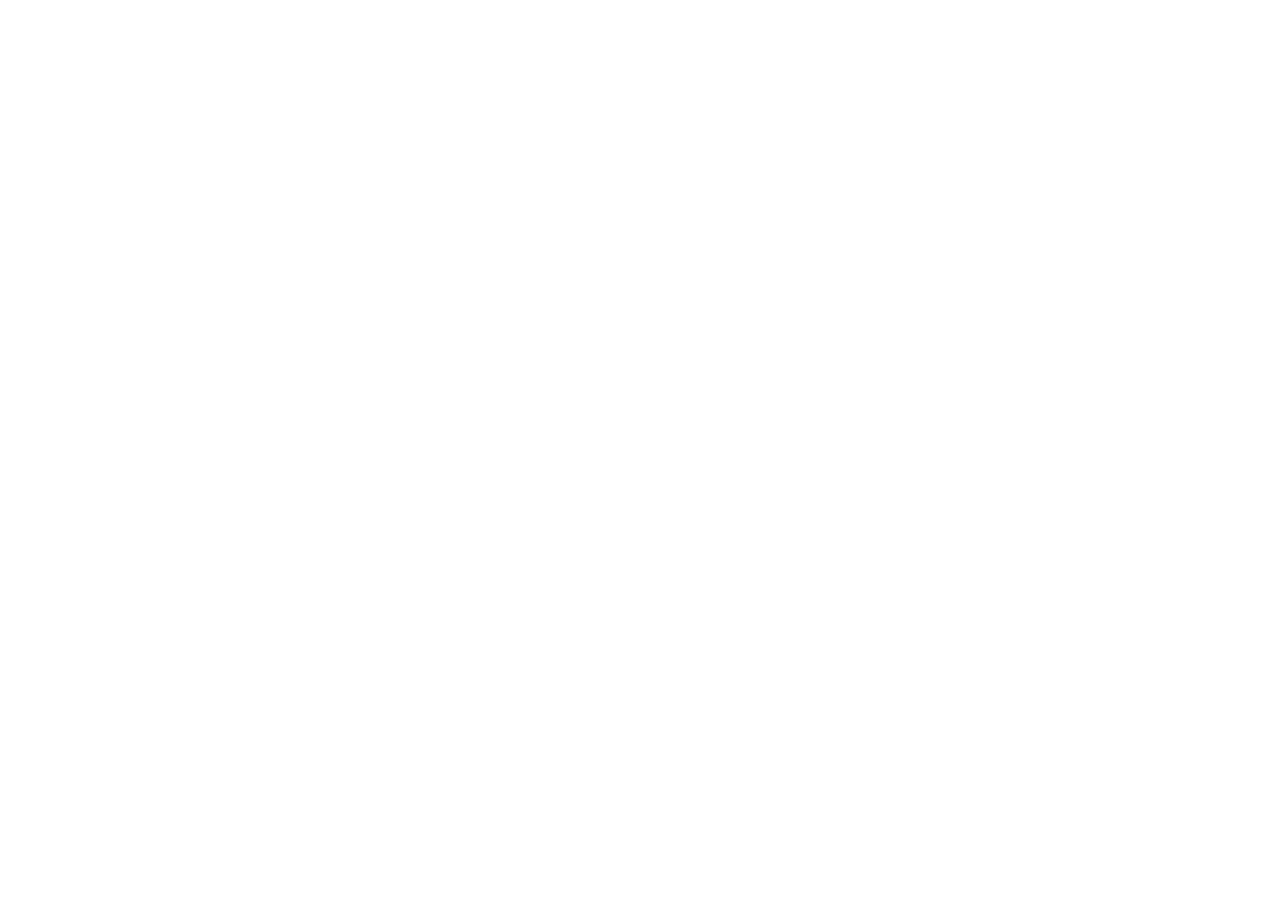
==== lahan/index.html @ f1f84209 "readme" ====
<html>
<head>
  <meta charset="utf-8">
  <meta name="viewport" content="initial-scale=1, maximum-scale=1, user-scalable=no">
  <title>ArcGIS JavaScript Tutorials: Add layers to a map</title>
  <style>
    html, body, #viewDiv {
      padding: 0;
      margin: 0;
      height: 100%;
      width: 100%;
    }

  </style>
  <link rel="stylesheet" href="https://js.arcgis.com/4.15/esri/themes/light/main.css">
  <link rel="stylesheet" href="index.css">

</head>
<body>
  <div id="viewDiv">
    <script src="https://js.arcgis.com/4.15/"></script>

  <script>
    require([
      "esri/Map",
      "esri/views/MapView",
      "esri/layers/FeatureLayer",
      "esri/widgets/BasemapToggle",
      "esri/widgets/BasemapGallery",
      "esri/widgets/Search"
    ], function(Map, MapView, FeatureLayer,  BasemapToggle, BasemapGallery, Search) {

      var map = new Map({
//          topo-vector
        basemap: "topo-vector"
      });

      var view = new MapView({
        container: "viewDiv",
        map: map,
        center: [104.053252, 1.130432],
        zoom: 10,
        wkid: 4326
      });

//     // Find address
//
//      view.on("click", function(evt){
//        search.clear();
//        view.popup.clear();
//        if (search.activeSource) {
//          var geocoder = search.activeSource.locator; // World geocode service
//          var params = {
//            location: evt.mapPoint
//          };
//          geocoder.locationToAddress(params)
//            .then(function(response) { // Show the address found
//              var address = response.address;
//            showPopup(address, evt.mapPoint);
//            }, function(err) { // Show no address found
//              showPopup("No address found.", evt.mapPoint);
//                });
//            }
//          });
//
//      function showPopup(address, pt) {
//        view.popup.open({
//          title:  + Math.round(pt.longitude * 100000)/100000 + ", " + Math.round(pt.latitude * 100000)/100000,
//          content: address,
//          location: pt
//        });
//      }

      //popup atribut tabel
      var popupswp = {
        "title": "SWP Daerah",
        "content": "<b>Nama:</b> {NAMOBJ}<br><b>Kode:</b> {FCODE}<br>"
      }

      // input feature layer untuk SWP (polygons)
      var swp = new FeatureLayer({
        url: "https://services8.arcgis.com/IZNPdYBN3NgLcqEF/arcgis/rest/services/Batas_Wilayah_Kerja/FeatureServer/0",
        outFields:["NAMOBJ","FCODE"],
        popupTemplate: popupswp
        });

      map.add(swp, 0);

        //popup atribut tabel
      var popupswp = {
        "title": "Jalan Batam",
        "content": "<b>Nama:</b> {name}<br><b>Panjang:</b> {Panjang}<br>"
      }

      // input feature layer untuk Jalan Batam (polygons)
      var jalanbatam = new FeatureLayer({
        url: "https://services8.arcgis.com/IZNPdYBN3NgLcqEF/arcgis/rest/services/jalan_batam_fix/FeatureServer/0",
        outFields:["name","Panjang"],
        popupTemplate: popupswp
        });

      map.add(jalanbatam, 0);

        //Widget Basemap
        var basemapGallery = new BasemapGallery({
            view: view,
            source: {
                portal: {
                    url: "http://www.arcgis.com",

                    // Load vector tile basemap group
                    useVectorBasemaps: true,
                },
                    }
                        });

//        // Add to the view
//        view.ui.add(basemapGallery, "top-right");

        //Add toggle down
        var basemapToggle = new BasemapToggle({
        view: view,
        secondMap: "hybrid"
        });

        view.ui.add(basemapToggle,"bottom-right");

        // Add Search widget
          var search = new Search({
            view: view
          });
          view.ui.add(search, "top-right"); // Add to the map
    });


  </script>
    </div>

</body>
</html>
---- lahan/index.css ----
def calc(a,b,c,d):
    if a==" " and b == "HPL" and c == "Kampung":
        d = "Bukan Hutan - HPL - Kampung Tua"
    elif a==" " and b == "HPL" and c != "Kampung":
        d = "Bukan Hutan - HPL - Bukan Kampung Tua"
    elif a==" " and b == "PROSES" and c == "Kampung":
        d = "Bukan Hutan - PROSES - Kampung"
    elif a==" " and b == "PROSES" and c != "Kampung":
        d = "Bukan Hutan - PROSES - Bukan Kampung Tua"
    elif a==" " and b == "o" and c == "Kampung":
        d = "Bukan Hutan - Belum HPL - Kampung"
    elif a==" " and b == "o" and c != "Kampung":
        d = "Bukan Hutan - Belum HPL - Bukan Kampung Tua"
    elif a!=" " and b == "HPL" and c == "Kampung":
        d = "Hutan - HPL - Kampung Tua"
    elif a!=" " and b == "HPL" and c != "Kampung":
        d = "Hutan - HPL - Bukan Kampung Tua"
    elif a!=" " and b == "PROSES" and c == "Kampung":
        d = "Hutan - PROSES - Kampung"
    elif a!=" " and b == "PROSES" and c != "Kampung":
        d = "Hutan - PROSES - Bukan Kampung Tua"
    elif a!=" " and b == "o" and c == "Kampung":
        d = "Hutan - Belum HPL - Kampung"
    elif a!=" " and b == "o" and c != "Kampung":
        d = "Hutan - Belum HPL - Bukan Kampung Tua"
    return d


def calc(a,b):
    if a=="KOMERSIAL" :
        b='KOMERSIAL'
    elif a=="INDUSTRI" :
        b = "INDUSTRI"
    elif a=="BANDARA" :
        b = "BANDARA"
    elif a=="APARTEMEN" :
        b = "KOMERSIAL"
    elif a=="FASILITAS OLAH RAGA" :
        b = "FASILITAS UMUM"
    elif a=="FASILITAS SOSIAL PEMERINTAH" :
        b = "FASILITAS UMUM"
    elif a=="FASILITAS SOSIAL SWASTA & BUMN" :
        b = "FASILITAS UMUM"
    elif a=="PERUMAHAN TAPAK" :
        b = "PERUMAHAN"
    elif a=="PERUMAHAN KAVLING SIAP BANGUN (KSB)" :
        b = "PERUMAHAN"
    elif a=="RUMAH SUSUN SEDERHANA" :
        b = "PERUMAHAN"
    elif a=="PARIWISATA" :
        b = "PARIWISATA"
    elif a=="LAPANGAN GOLF" :
        b = "PARIWISATA"
    elif a=="PERIKANAN" :
        b = "PERIKANAN"
    elif a=="PERTANIAN" :
        b = "PERTANIAN"
    elif a=="PELABUHAN" :
        b = "PELABUHAN"
    elif a=="PENGHIJAUAN" :
        b = "PENGHIJAUAN"
    elif a=="BADAN AIR" :
        b = "BADAN AIR"
    elif a=="BANGUNAN & KANTOR PEMERINTAH" :
        b = "BANGUNAN & KANTOR PEMERINTAH"
    elif a=="WADUK" :
        b = "WADUK"
    return b
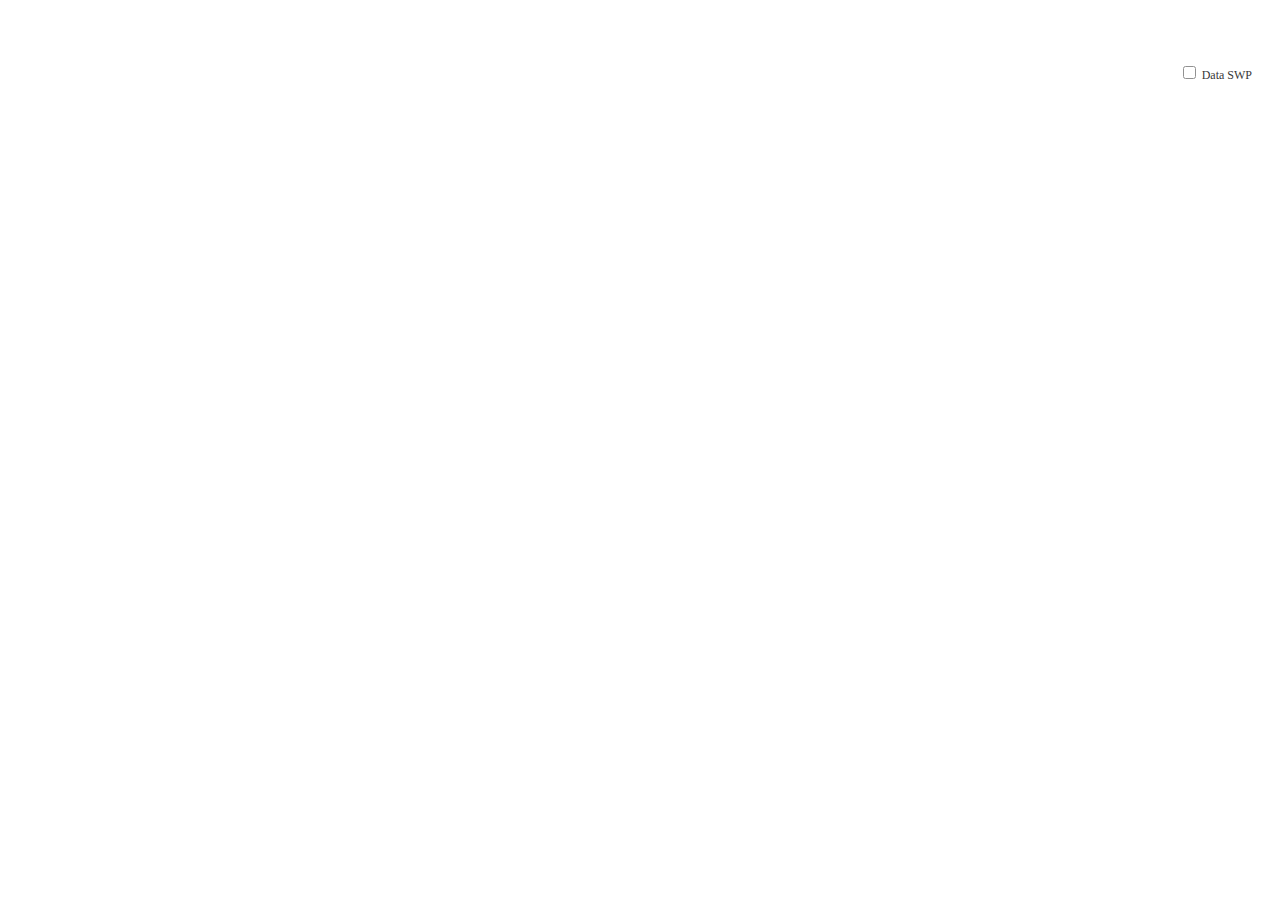
==== commit 91faef91: "newest" ====
--- a/lahan/index.html
+++ b/lahan/index.html
@@ -2,7 +2,7 @@
 <head>
   <meta charset="utf-8">
   <meta name="viewport" content="initial-scale=1, maximum-scale=1, user-scalable=no">
-  <title>ArcGIS JavaScript Tutorials: Add layers to a map</title>
+  <title>Peta Lahan Batam</title>
   <style>
     html, body, #viewDiv {
       padding: 0;
@@ -10,6 +10,17 @@
       height: 100%;
       width: 100%;
     }
+
+  #checkbox{
+     position: absolute;
+    top: 55px;
+    right: 20px;
+    font-size:12px;
+    padding: 8px;
+    background: white;
+    border-radius: 2px;
+    opacity: 0.8;
+      }
 
   </style>
   <link rel="stylesheet" href="https://js.arcgis.com/4.15/esri/themes/light/main.css">
@@ -27,8 +38,9 @@
       "esri/layers/FeatureLayer",
       "esri/widgets/BasemapToggle",
       "esri/widgets/BasemapGallery",
-      "esri/widgets/Search"
-    ], function(Map, MapView, FeatureLayer,  BasemapToggle, BasemapGallery, Search) {
+      "esri/widgets/Search",
+      "esri/views/SceneView"
+    ], function(Map, MapView, FeatureLayer,  BasemapToggle, BasemapGallery, Search, SceneView) {
 
       var map = new Map({
 //          topo-vector
@@ -127,14 +139,42 @@
 
         // Add Search widget
           var search = new Search({
-            view: view
+            view: view,
+            allPlaceholder: "Pengelolaan Lahan",
+            sources: [
+                {
+                layer: swp,
+                searchFields: ["NAMOBJ"],
+                suggestionTemplate: "{NAMOBJ}",
+                exactmatch:false,
+                outfields:["*"],
+                placeholder: "example: Sekupang",
+                name:"SWP Batam",
+                zoomScale: 10000,
+                }
+            ]
           });
-          view.ui.add(search, "top-right"); // Add to the map
+        // Add to the map
+          view.ui.add(search, "top-right");
+
+        var checkdata = document.getElementById("swplayer");
+        checkdata.addEventListener("change",function(){
+        swp.visible = checkdata.checked;
+//
+        });
+        var checkdata = document.getElementById("swplayer");
+        checkdata.addEventListener("change",function(){
+        jalanbatam.visible = checkdata.checked;
+        });
     });
 
 
   </script>
     </div>
-
+<div id="checkbox">
+    <span id="layerToggle" class="esri-widget">
+      <input type="checkbox" id="swplayer" /> Data SWP
+    </span>
+    </div>
 </body>
 </html>
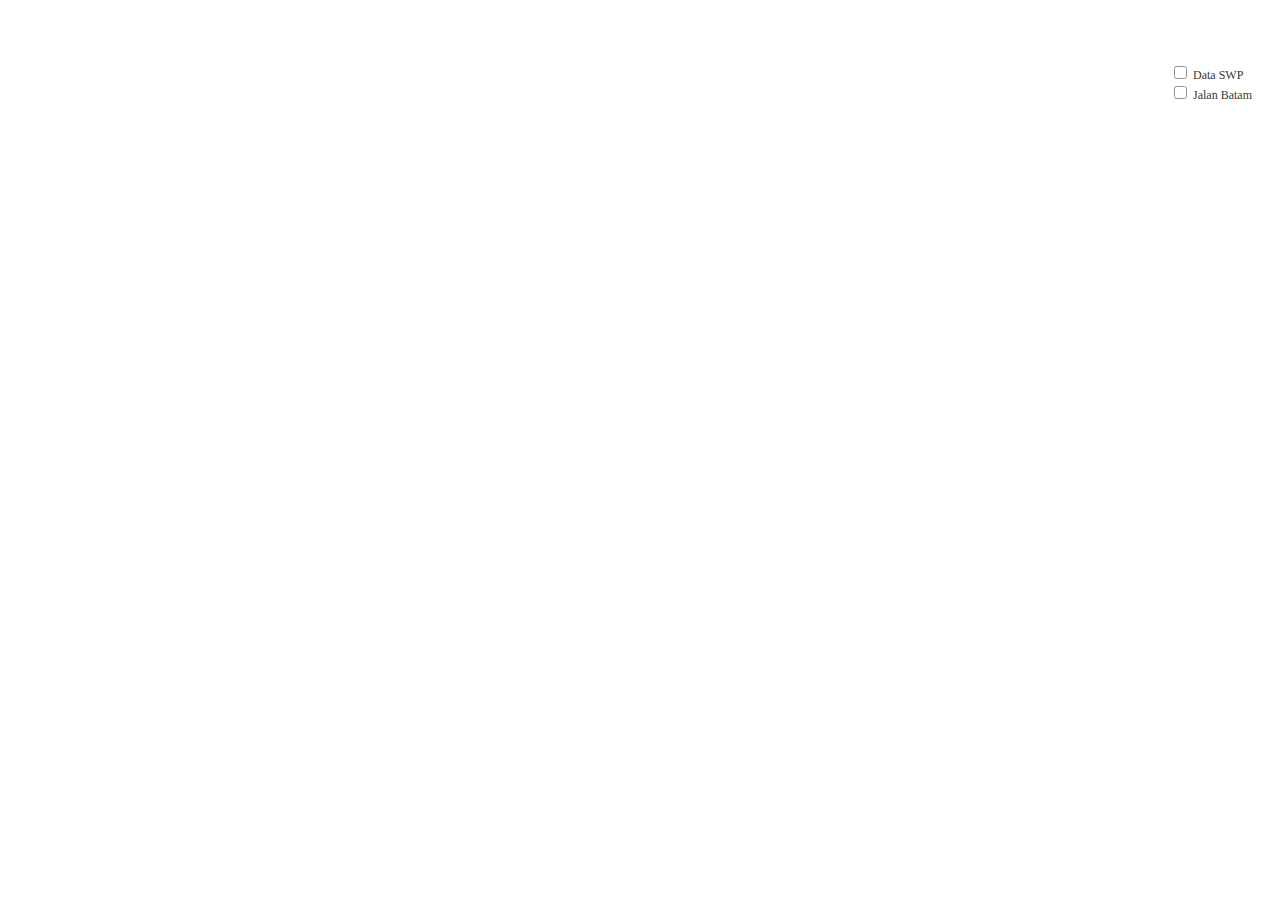
==== commit 8effb686: "Newest" ====
--- a/lahan/index.html
+++ b/lahan/index.html
@@ -54,34 +54,6 @@
         zoom: 10,
         wkid: 4326
       });
-
-//     // Find address
-//
-//      view.on("click", function(evt){
-//        search.clear();
-//        view.popup.clear();
-//        if (search.activeSource) {
-//          var geocoder = search.activeSource.locator; // World geocode service
-//          var params = {
-//            location: evt.mapPoint
-//          };
-//          geocoder.locationToAddress(params)
-//            .then(function(response) { // Show the address found
-//              var address = response.address;
-//            showPopup(address, evt.mapPoint);
-//            }, function(err) { // Show no address found
-//              showPopup("No address found.", evt.mapPoint);
-//                });
-//            }
-//          });
-//
-//      function showPopup(address, pt) {
-//        view.popup.open({
-//          title:  + Math.round(pt.longitude * 100000)/100000 + ", " + Math.round(pt.latitude * 100000)/100000,
-//          content: address,
-//          location: pt
-//        });
-//      }
 
       //popup atribut tabel
       var popupswp = {
@@ -160,21 +132,55 @@
         var checkdata = document.getElementById("swplayer");
         checkdata.addEventListener("change",function(){
         swp.visible = checkdata.checked;
-//
         });
-        var checkdata = document.getElementById("swplayer");
-        checkdata.addEventListener("change",function(){
-        jalanbatam.visible = checkdata.checked;
+        var checkjalan = document.getElementById("jalanlayer");
+        checkjalan.addEventListener("change",function(){
+        jalanbatam.visible = checkjalan.checked;
         });
+
+
+        //buat widget koordinat
+        var koor = document.createElement("div");
+            koor.id = "koor";
+            koor.className="esri-widget esri-component";
+            koor.style.padding = "7px 15px 5px";
+
+        view.ui.add(koor);
+
+        function showCoordinates (pt) {
+            var titik = "Lat/Lon : " + pt.latitude.toFixed(3) + " / " + pt.longitude.toFixed(3);
+            koor.innerHTML = titik;
+        }
+
+        view.watch(["stationary"], function(){
+            showCoordinates(view.center);
+        });
+
+        view.on(["pointer-down", "pointer-move"], function(evt){
+            showCoordinates(view.toMap({x: evt.x, y:evt.y}));
+        });
+
     });
 
 
   </script>
     </div>
 <div id="checkbox">
-    <span id="layerToggle" class="esri-widget">
+    <span class="esri-widget">
       <input type="checkbox" id="swplayer" /> Data SWP
     </span>
+<br>
+    <span class="esri-widget">
+      <input type="checkbox" id="jalanlayer" /> Jalan Batam
+    </span>
     </div>
+
+    <div>
+
+    </div>
+
+
+
+
 </body>
 </html>
